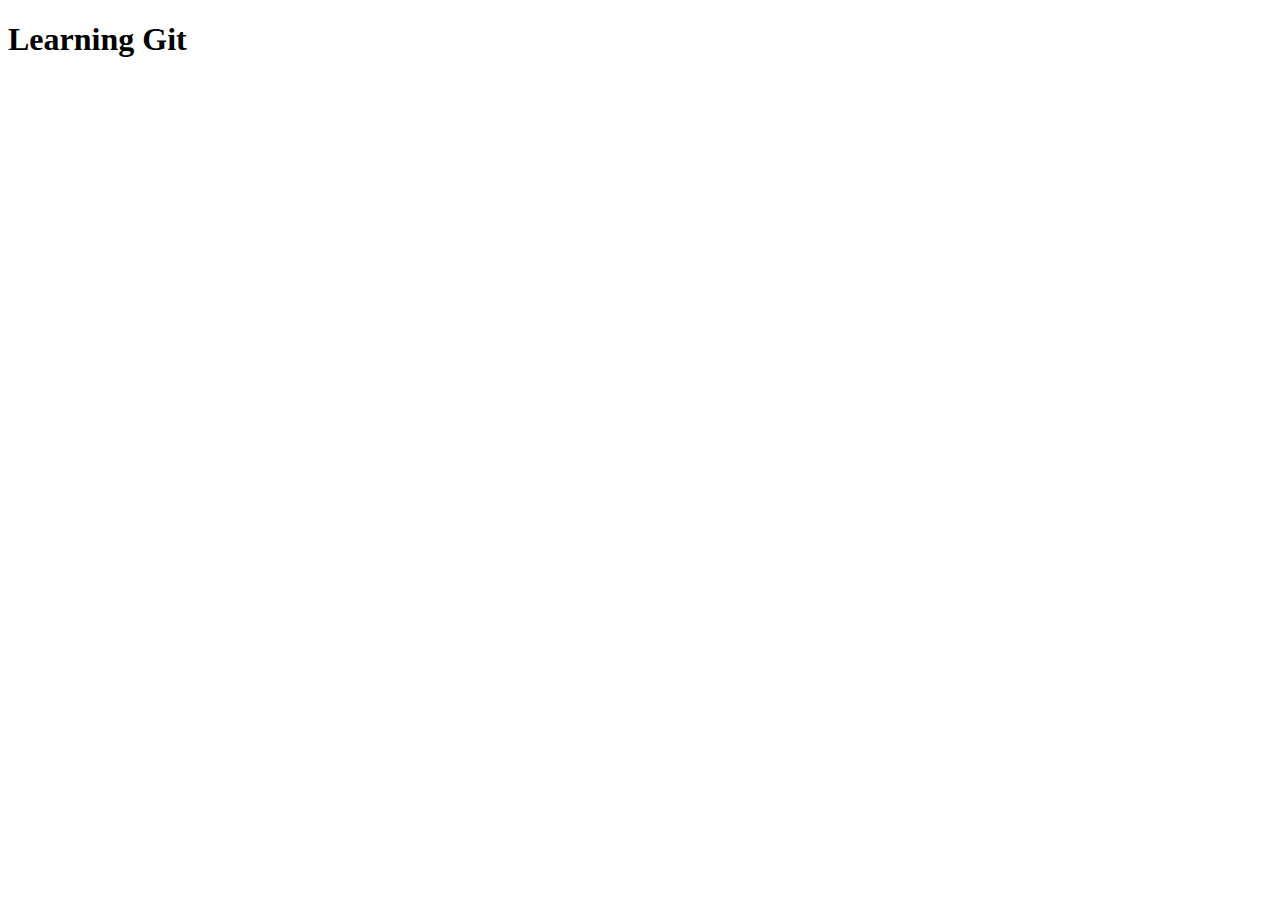
==== index.html @ 78900d54 "added html template" ====
<!DOCTYPE html>
<html lang="en">
<head>
    <meta charset="UTF-8">
    <meta http-equiv="X-UA-Compatible" content="IE=edge">
    <meta name="viewport" content="width=device-width, initial-scale=1.0">
    <title>Learning Git</title>
</head>
<body>
    <h1>Learning Git</h1>
</body>
</html>
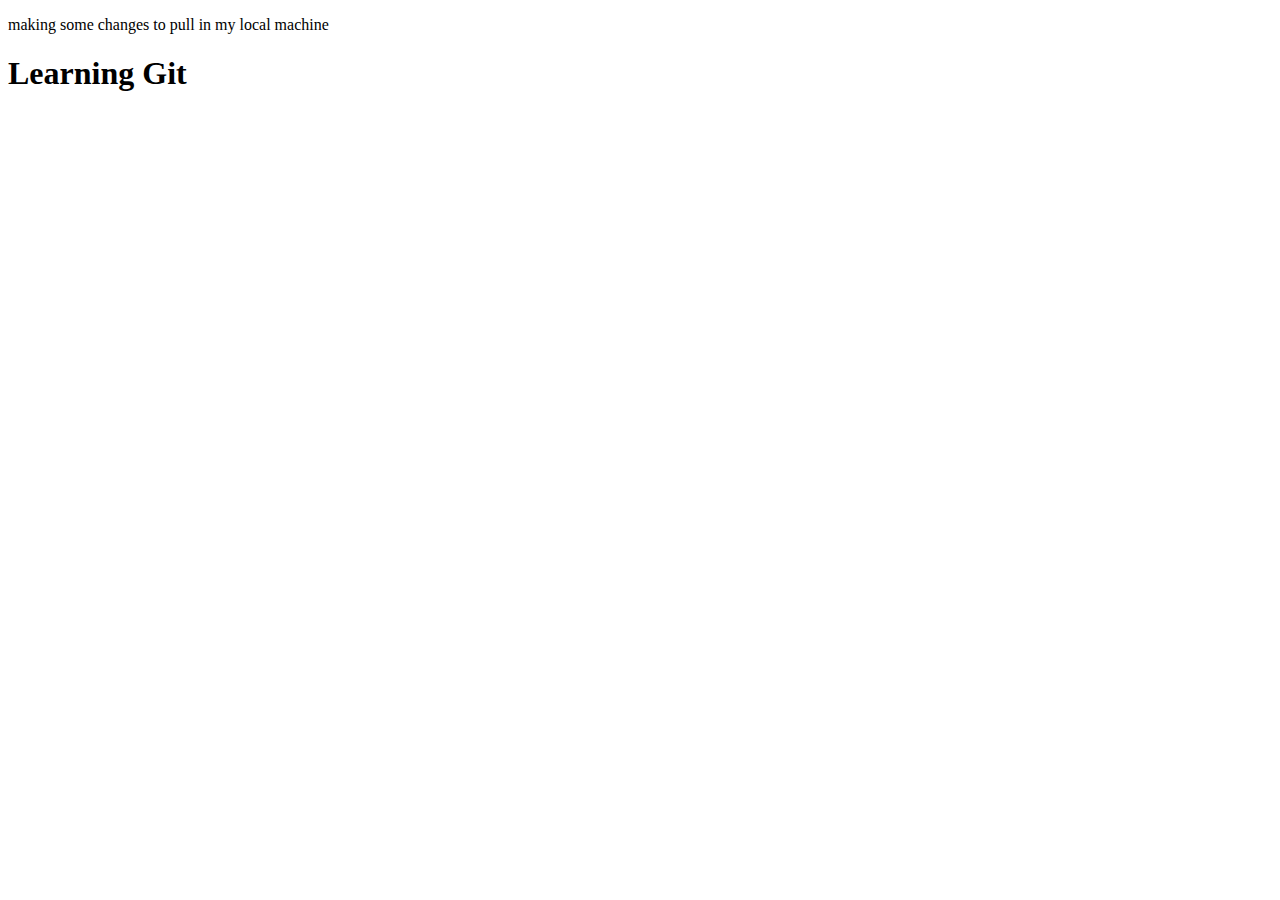
==== commit 810d3d11: "Update index.html" ====
--- a/index.html
+++ b/index.html
@@ -5,8 +5,9 @@
     <meta http-equiv="X-UA-Compatible" content="IE=edge">
     <meta name="viewport" content="width=device-width, initial-scale=1.0">
     <title>Learning Git</title>
+    <p> making some changes to pull in my local machine</p>
 </head>
 <body>
     <h1>Learning Git</h1>
 </body>
-</html>+</html>
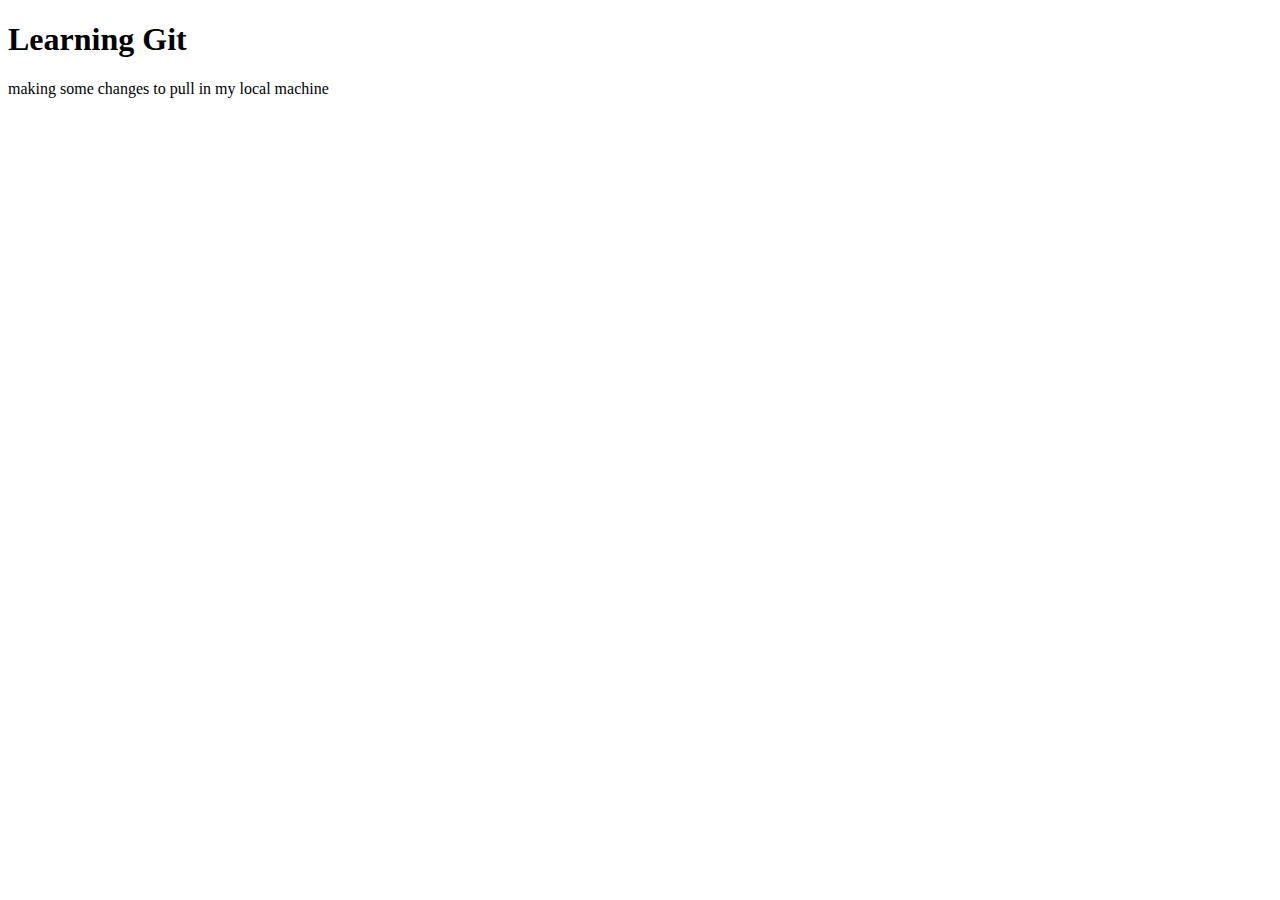
==== commit 1b265602: "some more changes" ====
--- a/index.html
+++ b/index.html
@@ -5,9 +5,9 @@
     <meta http-equiv="X-UA-Compatible" content="IE=edge">
     <meta name="viewport" content="width=device-width, initial-scale=1.0">
     <title>Learning Git</title>
-    <p> making some changes to pull in my local machine</p>
 </head>
 <body>
     <h1>Learning Git</h1>
+    <p> making some changes to pull in my local machine</p>
 </body>
 </html>
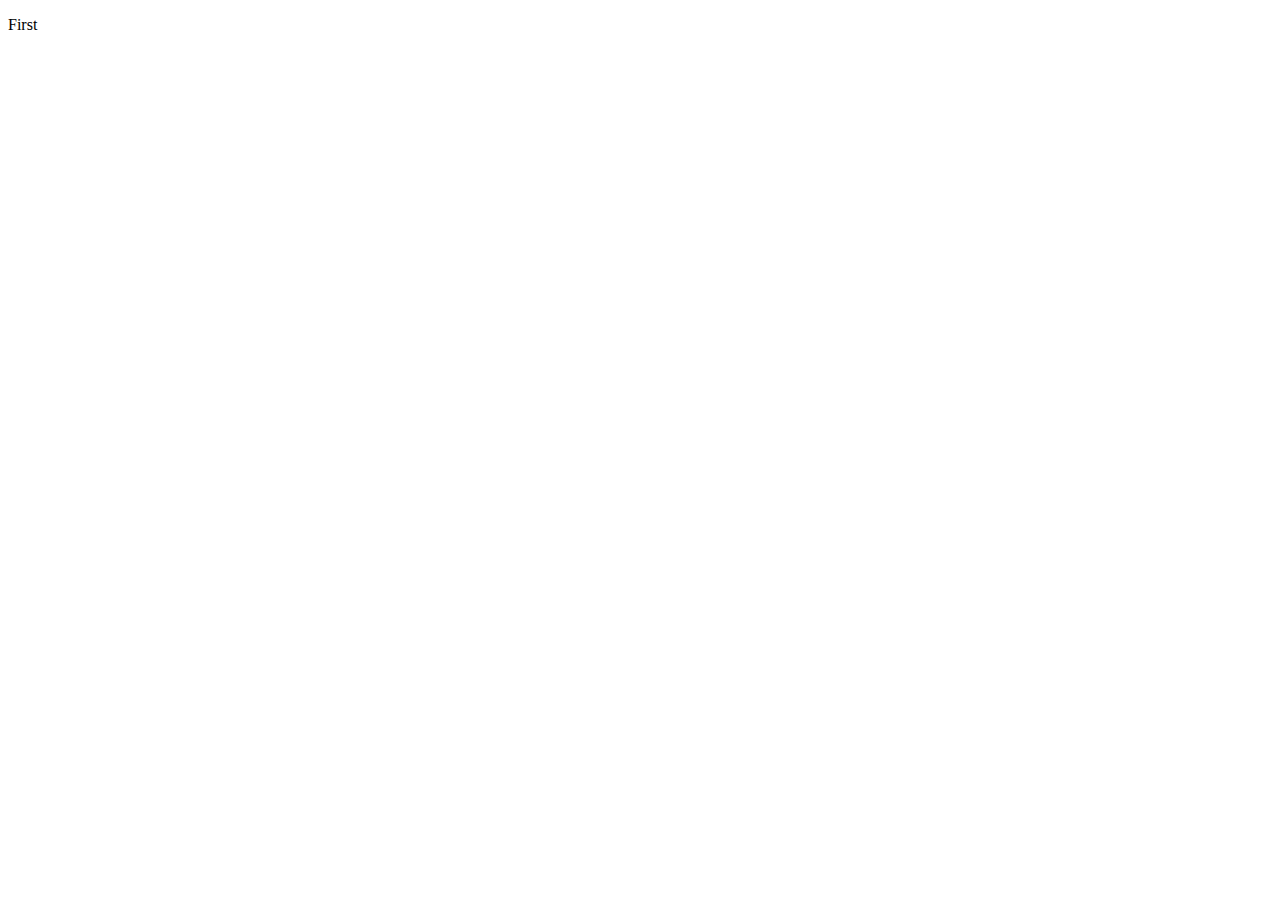
==== commit 2719ca28: "Update index.html" ====
--- a/index.html
+++ b/index.html
@@ -7,7 +7,6 @@
     <title>Learning Git</title>
 </head>
 <body>
-    <h1>Learning Git</h1>
-    <p> making some changes to pull in my local machine</p>
+    <p>First</p>
 </body>
 </html>
